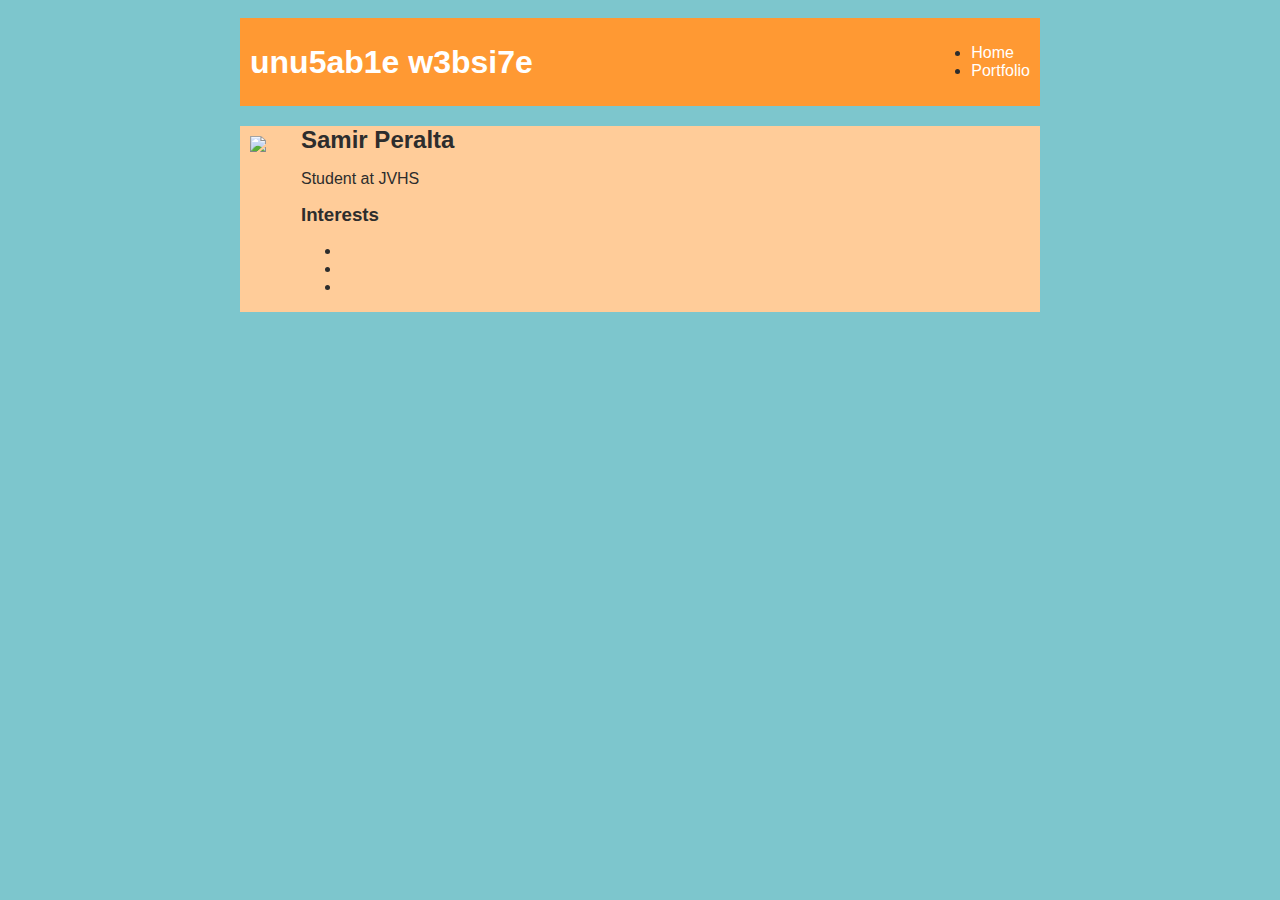
==== index.html @ 545b4269 "Update file" ====
<!DOCTYPE html>
<html>
  <head>
    <link rel="stylesheet" href="style.css">
    <title></title>
  </head>
  <body>
    <div id="all-contents">
      <nav>
        <h1>unu5ab1e w3bsi7e</h1>
        <ul id="nav-ul">
          <li id="nav-li">
            <a>Home</a>
          </li>
          <li id="nav-li">
            <a>Portfolio</a>
          </li>
        </ul>
      </nav>
      <main>
        <!--Sidebar-->
        <div class="sidebar">
          <img class="sidebar-img" src="https://github.com/OperationSpark/first-website-hs-beta/blob/master/img/hallebot.png?raw=true">
        </div>
        <!--Content-->
        <div class="contant">
          <h2>Samir Peralta</h2> 
          <p>Student at JVHS</p>
          <!--Interests-->
          <div class="interests">
            <h3>Interests</h3>
            <ul>
              <li></li>
              <li></li>
              <li></li>
            </ul>
          </div>
        </div>
      </main>
    </div>
  </body>
</html>
---- style.css ----
body {
       background: rgb(125, 198, 205);
       color: rgb(45, 45, 45);
       padding: 10px;
       font-family: arial;
   }
   #all-contents {
     max-width: 800px;
       margin: auto;
   }

   /* navigation menu */
   nav {
       background: #ff9933;
       margin: 0 auto;
       margin-bottom: 20px;
       display: flex;
       padding: 10px;
   }
   h1 {
       display: flex;
       align-items: center;
       color: white;
       flex: 1;
       margin: 0;
   }
   #nav-ul {
       list-style-image: none;
   }
   .nav-li {
       display: inline-block;
       padding: 0 10px;
   }
   a {
       text-decoration: none;
       color: #fff;
   }

   /* main container area beneath menu */
   main {
       background: #ffcc99;
       display: flex;
   }
   .sidebar {
       margin-right: 25px;
       padding: 10px;
   }
   .sidebar-img {
       width: 200px;
   }
   .content {
       flex: 1;
       padding: 15px;
   }

   /* portfolio styles */
   #interests {
       border: 4px silver ridge;
       padding: 8px;
   }
   h2, h3 {
       margin: 0px;
   }
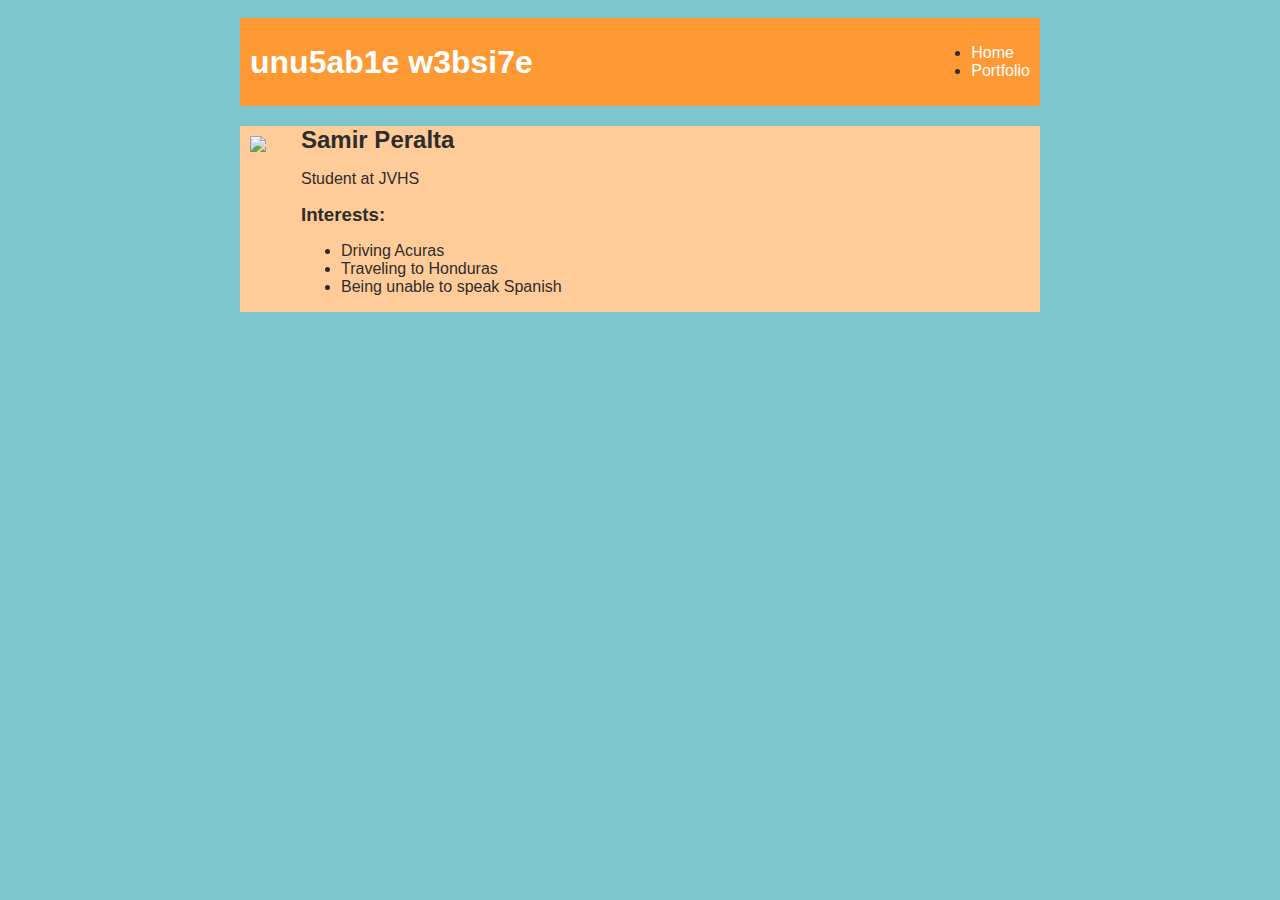
==== commit 0a45636a: "add index.html and css files" ====
--- a/index.html
+++ b/index.html
@@ -20,7 +20,7 @@
       <main>
         <!--Sidebar-->
         <div class="sidebar">
-          <img class="sidebar-img" src="https://github.com/OperationSpark/first-website-hs-beta/blob/master/img/hallebot.png?raw=true">
+          <img class="sidebar-img" src="https://www.google.com/url?sa=i&url=https%3A%2F%2Fstock.adobe.com%2Fsearch%2Fimages%3Fk%3Dimage&psig=AOvVaw0xsXJWy8WHdnLpAPZnNFzQ&ust=1724179097377000&source=images&cd=vfe&opi=89978449&ved=0CBQQjRxqFwoTCNjg5ObZgYgDFQAAAAAdAAAAABAE">
         </div>
         <!--Content-->
         <div class="contant">
@@ -28,11 +28,11 @@
           <p>Student at JVHS</p>
           <!--Interests-->
           <div class="interests">
-            <h3>Interests</h3>
+            <h3>Interests:</h3>
             <ul>
-              <li></li>
-              <li></li>
-              <li></li>
+              <li>Driving Acuras</li>
+              <li>Traveling to Honduras</li>
+              <li>Being unable to speak Spanish</li>
             </ul>
           </div>
         </div>
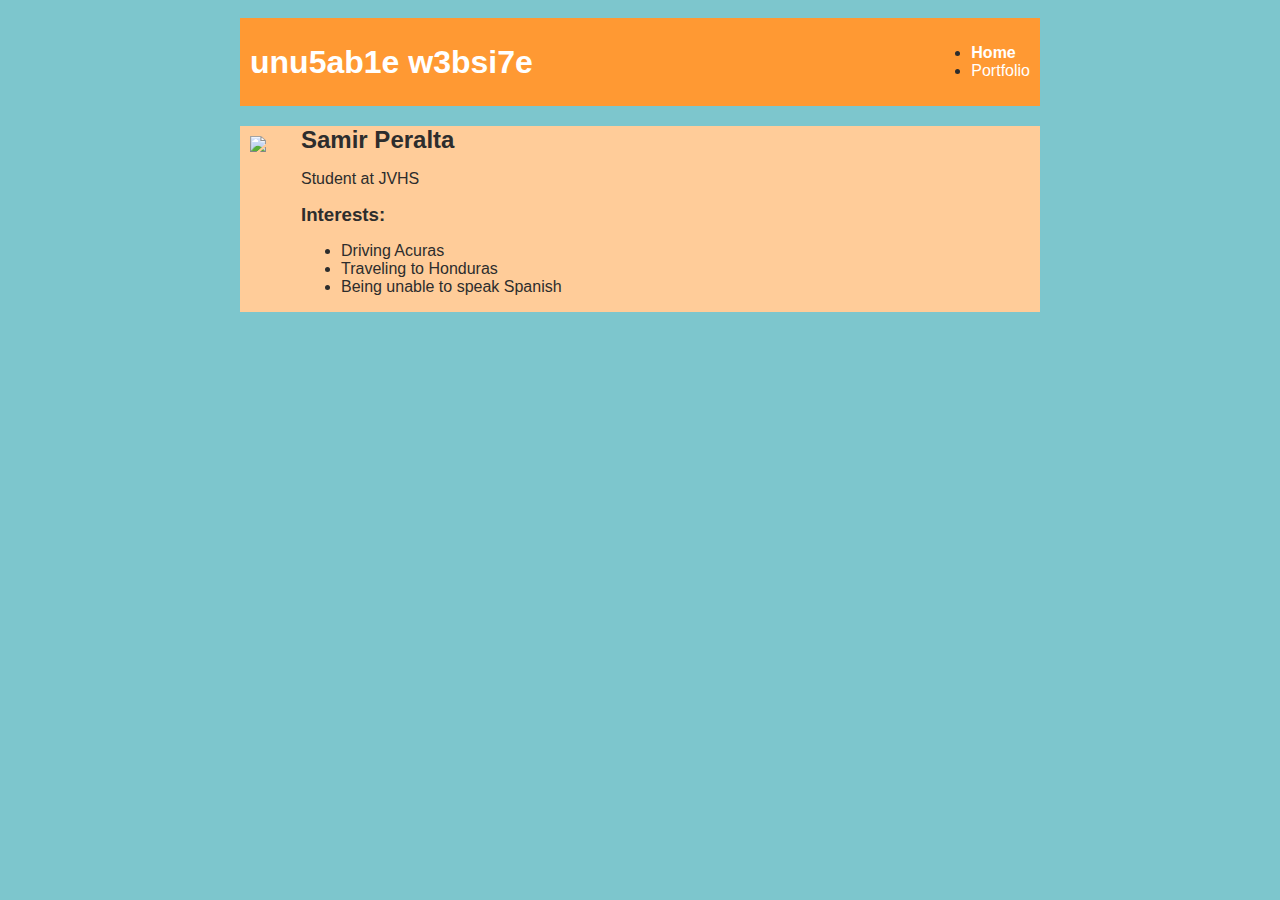
==== commit 9c55f297: "add index.html and css files" ====
--- a/index.html
+++ b/index.html
@@ -2,7 +2,12 @@
 <html>
   <head>
     <link rel="stylesheet" href="style.css">
-    <title></title>
+    <title>Home - unu5ab1ew3bsi7e</title>
+    <script>
+      function homeAlert() {
+        alert("You're already home!");
+      };
+    </script>
   </head>
   <body>
     <div id="all-contents">
@@ -10,17 +15,17 @@
         <h1>unu5ab1e w3bsi7e</h1>
         <ul id="nav-ul">
           <li id="nav-li">
-            <a>Home</a>
+            <a onclick="homeAlert();" href="index.html"><b>Home</b></a>
           </li>
           <li id="nav-li">
-            <a>Portfolio</a>
+            <a href="portfolio.html">Portfolio</a>
           </li>
         </ul>
       </nav>
       <main>
         <!--Sidebar-->
         <div class="sidebar">
-          <img class="sidebar-img" src="https://www.google.com/url?sa=i&url=https%3A%2F%2Fstock.adobe.com%2Fsearch%2Fimages%3Fk%3Dimage&psig=AOvVaw0xsXJWy8WHdnLpAPZnNFzQ&ust=1724179097377000&source=images&cd=vfe&opi=89978449&ved=0CBQQjRxqFwoTCNjg5ObZgYgDFQAAAAAdAAAAABAE">
+          <img class="sidebar-img" src="https://media.istockphoto.com/id/1396814518/vector/image-coming-soon-no-photo-no-thumbnail-image-available-vector-illustration.jpg?s=612x612&w=0&k=20&c=hnh2OZgQGhf0b46-J2z7aHbIWwq8HNlSDaNp2wn_iko=">
         </div>
         <!--Content-->
         <div class="contant">
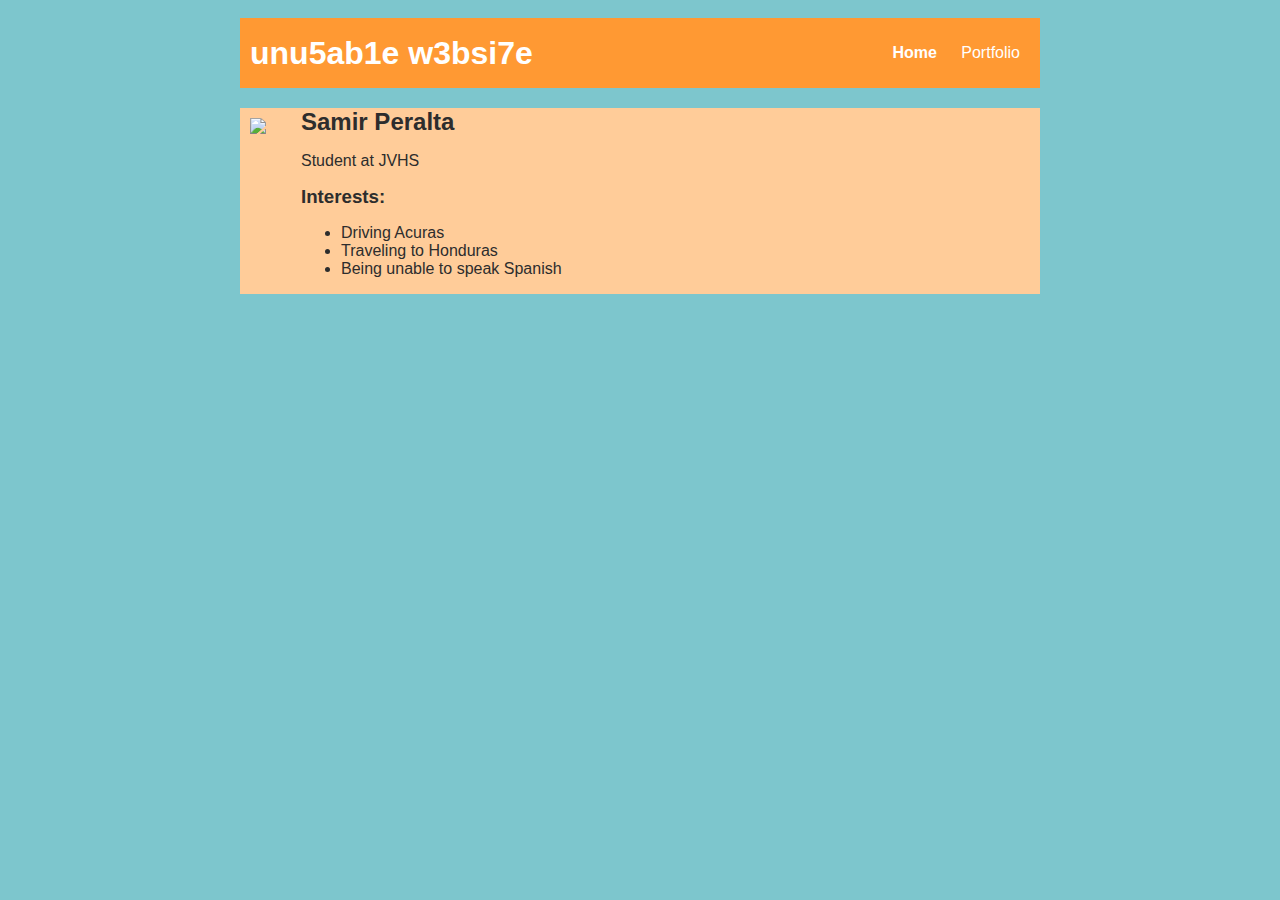
==== commit 53a5ed68: "add index.html file" ====
--- a/index.html
+++ b/index.html
@@ -3,21 +3,16 @@
   <head>
     <link rel="stylesheet" href="style.css">
     <title>Home - unu5ab1ew3bsi7e</title>
-    <script>
-      function homeAlert() {
-        alert("You're already home!");
-      };
-    </script>
   </head>
   <body>
     <div id="all-contents">
       <nav>
         <h1>unu5ab1e w3bsi7e</h1>
         <ul id="nav-ul">
-          <li id="nav-li">
-            <a onclick="homeAlert();" href="index.html"><b>Home</b></a>
+          <li class="nav-li">
+            <a onclick="alert('You are already home.');" href="index.html"><b>Home</b></a>
           </li>
-          <li id="nav-li">
+          <li class="nav-li">
             <a href="portfolio.html">Portfolio</a>
           </li>
         </ul>
@@ -43,5 +38,7 @@
         </div>
       </main>
     </div>
+    <script>
+    </script>
   </body>
 </html>--- a/style.css
+++ b/style.css
@@ -1,63 +1,88 @@
-   body {
-       background: rgb(125, 198, 205);
-       color: rgb(45, 45, 45);
-       padding: 10px;
-       font-family: arial;
-   }
-   #all-contents {
-     max-width: 800px;
-       margin: auto;
-   }
+body {
+    background: rgb(125, 198, 205);
+    color: rgb(45, 45, 45);
+    padding: 10px;
+    font-family: arial;
+}
+#all-contents {
+    max-width: 800px;
+    margin: auto;
+}
 
-   /* navigation menu */
-   nav {
-       background: #ff9933;
-       margin: 0 auto;
-       margin-bottom: 20px;
-       display: flex;
-       padding: 10px;
-   }
-   h1 {
-       display: flex;
-       align-items: center;
-       color: white;
-       flex: 1;
-       margin: 0;
-   }
-   #nav-ul {
-       list-style-image: none;
-   }
-   .nav-li {
-       display: inline-block;
-       padding: 0 10px;
-   }
-   a {
-       text-decoration: none;
-       color: #fff;
-   }
+/* navigation menu */
+nav {
+    background: #ff9933;
+    margin: 0 auto;
+    margin-bottom: 20px;
+    display: flex;
+    padding: 10px;
+}
+h1 {
+    display: flex;
+    align-items: center;
+    color: white;
+    flex: 1;
+    margin: 0;
+}
+#nav-ul {
+    list-style-image: none;
+}
+.nav-li {
+    display: inline-block;
+    padding: 0 10px;
+}
+a {
+    text-decoration: none;
+    color: #fff;
+}
 
-   /* main container area beneath menu */
-   main {
-       background: #ffcc99;
-       display: flex;
-   }
-   .sidebar {
-       margin-right: 25px;
-       padding: 10px;
-   }
-   .sidebar-img {
-       width: 200px;
-   }
-   .content {
-       flex: 1;
-       padding: 15px;
-   }
+/* main container area beneath menu */
+main {
+    background: #ffcc99;
+    display: flex;
+}
+.sidebar {
+    margin-right: 25px;
+    padding: 10px;
+}
+.sidebar-img {
+    width: 200px;
+}
+.content {
+    flex: 1;
+    padding: 15px;
+}
 
-   /* portfolio styles */
-   #interests {
-       border: 4px silver ridge;
-       padding: 8px;
-   }
-   h2, h3 {
-       margin: 0px;
-   }
+/* portfolio styles */
+#interests {
+    border: 4px silver ridge;
+    padding: 8px;
+}
+h2, h3 {
+    margin: 0px;
+}
+/* portfolio styles */
+.content h1 {
+    color: black;
+}
+
+#portfolio {
+    list-style-type: none;
+    padding-left: 0;
+}
+
+#portfolio li {
+    background: #fff;
+    padding: 10px;
+    border-radius: 10px;
+    margin-bottom: 10px;
+}
+
+#portfolio li:hover {
+    background: #eee;
+}
+
+#portfolio a {
+    text-decoration: none;
+    color: #454545;
+}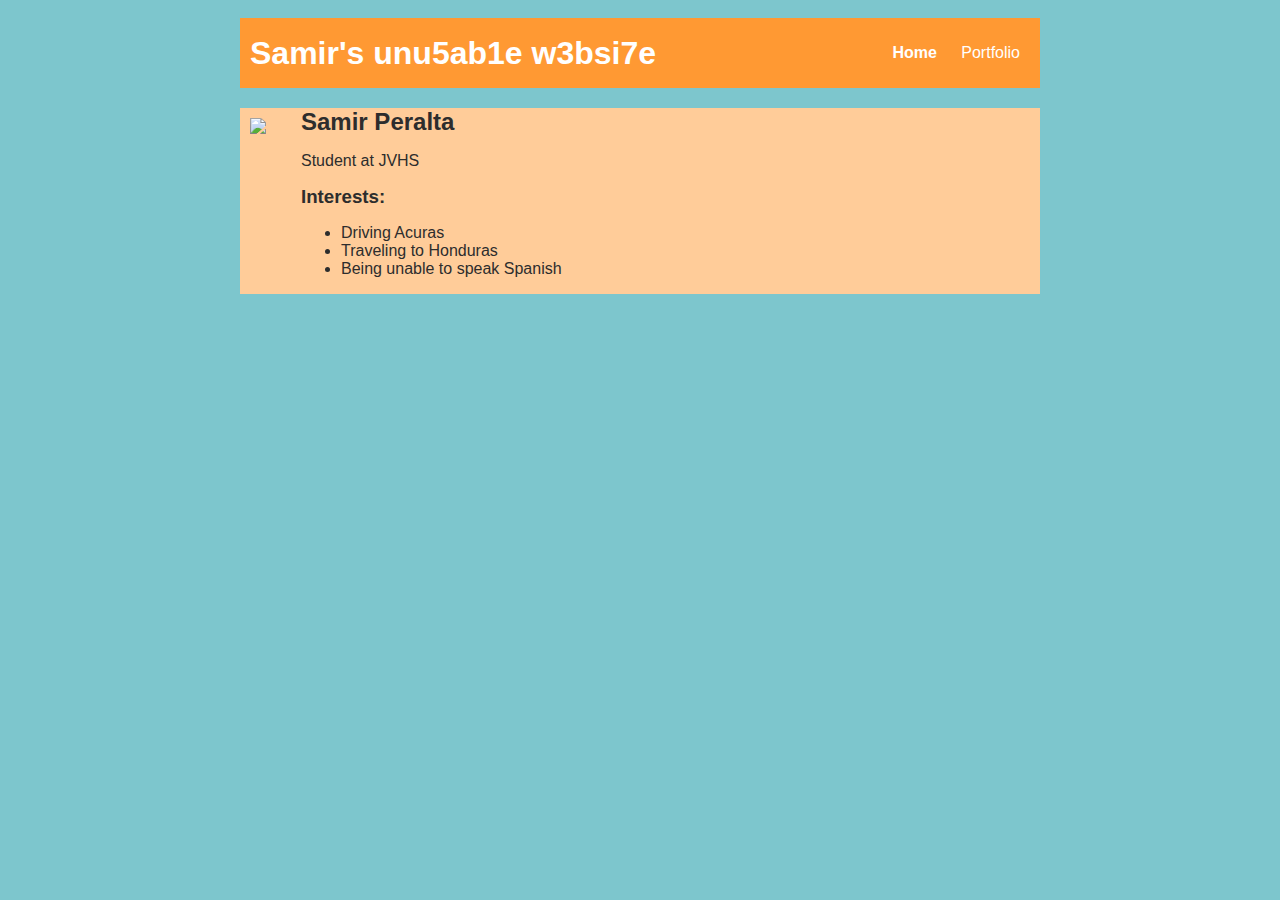
==== commit 1a6de414: "add index.html file" ====
--- a/index.html
+++ b/index.html
@@ -7,7 +7,7 @@
   <body>
     <div id="all-contents">
       <nav>
-        <h1>unu5ab1e w3bsi7e</h1>
+        <h1>Samir's unu5ab1e w3bsi7e</h1>
         <ul id="nav-ul">
           <li class="nav-li">
             <a onclick="alert('You are already home.');" href="index.html"><b>Home</b></a>
